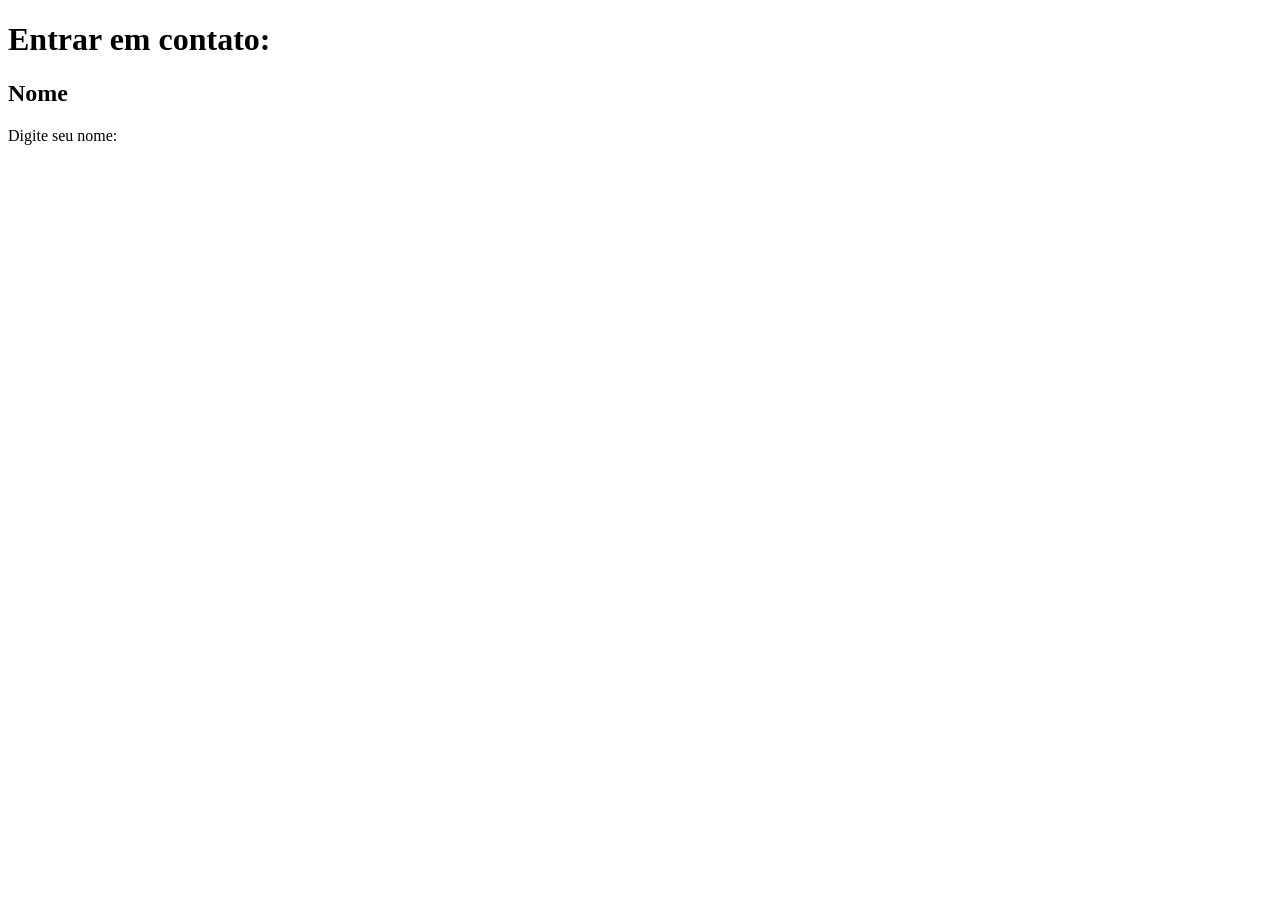
==== contatos.html @ 3475d04f "Inclusão de novos arquivos e novas páginas" ====
<!DOCTYPE html>
<html>
    <head>
        <meta charset="UTF-8">
        <title>Contato</title>
    </head>    

    <body>
        <h1>Entrar em contato:</h1>
        <h2>Nome</h2>
        <p>Digite seu nome:</p>
    </body>
</html>
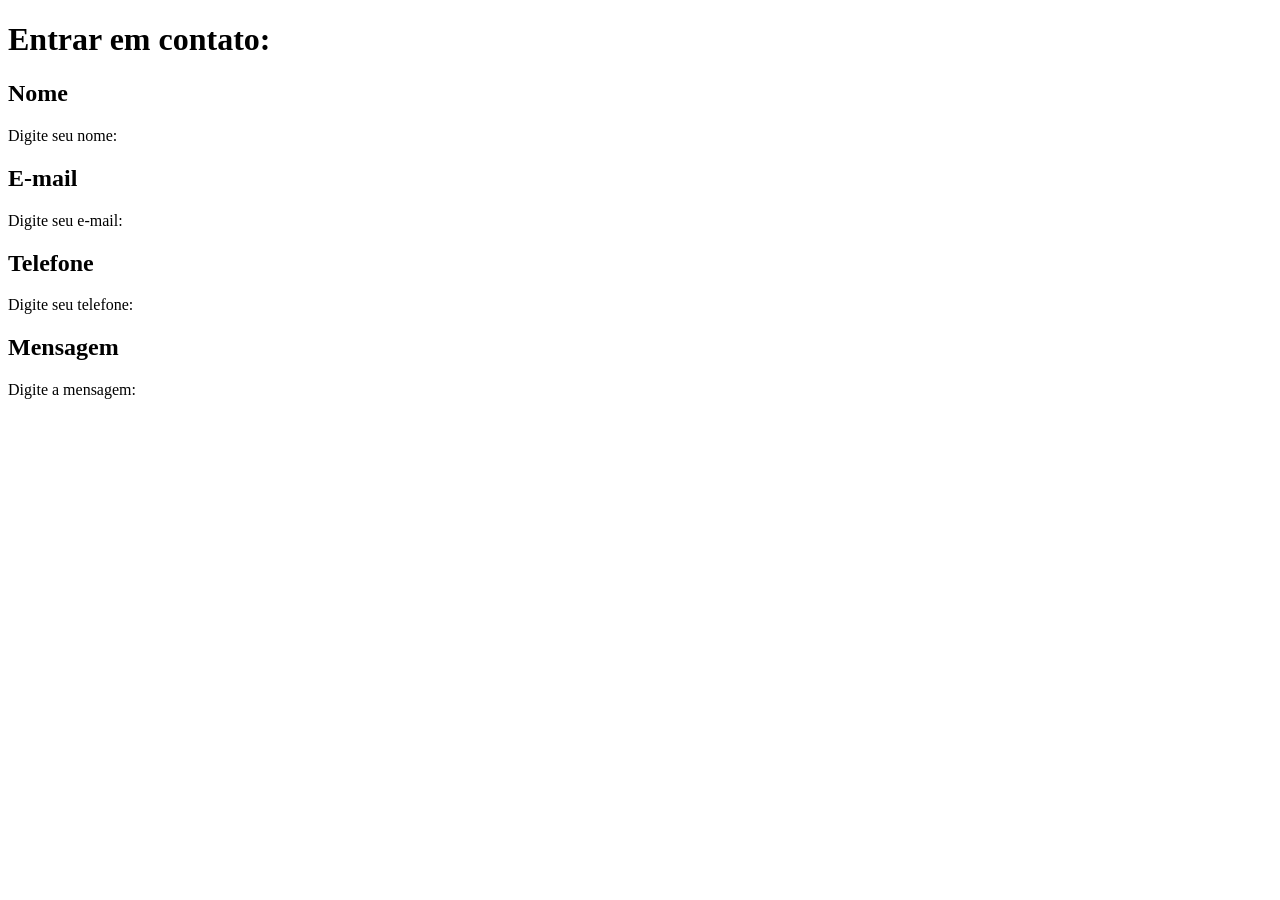
==== commit 18d52932: "Controle de navegação" ====
--- a/contatos.html
+++ b/contatos.html
@@ -7,7 +7,18 @@
 
     <body>
         <h1>Entrar em contato:</h1>
+
         <h2>Nome</h2>
         <p>Digite seu nome:</p>
+
+        <h2>E-mail</h2>
+        <p>Digite seu e-mail:</p>
+
+        <h2>Telefone</h2>
+        <p>Digite seu telefone:</p>
+
+        <h2>Mensagem</h2>
+        <p>Digite a mensagem:</p>        
+
     </body>
 </html>
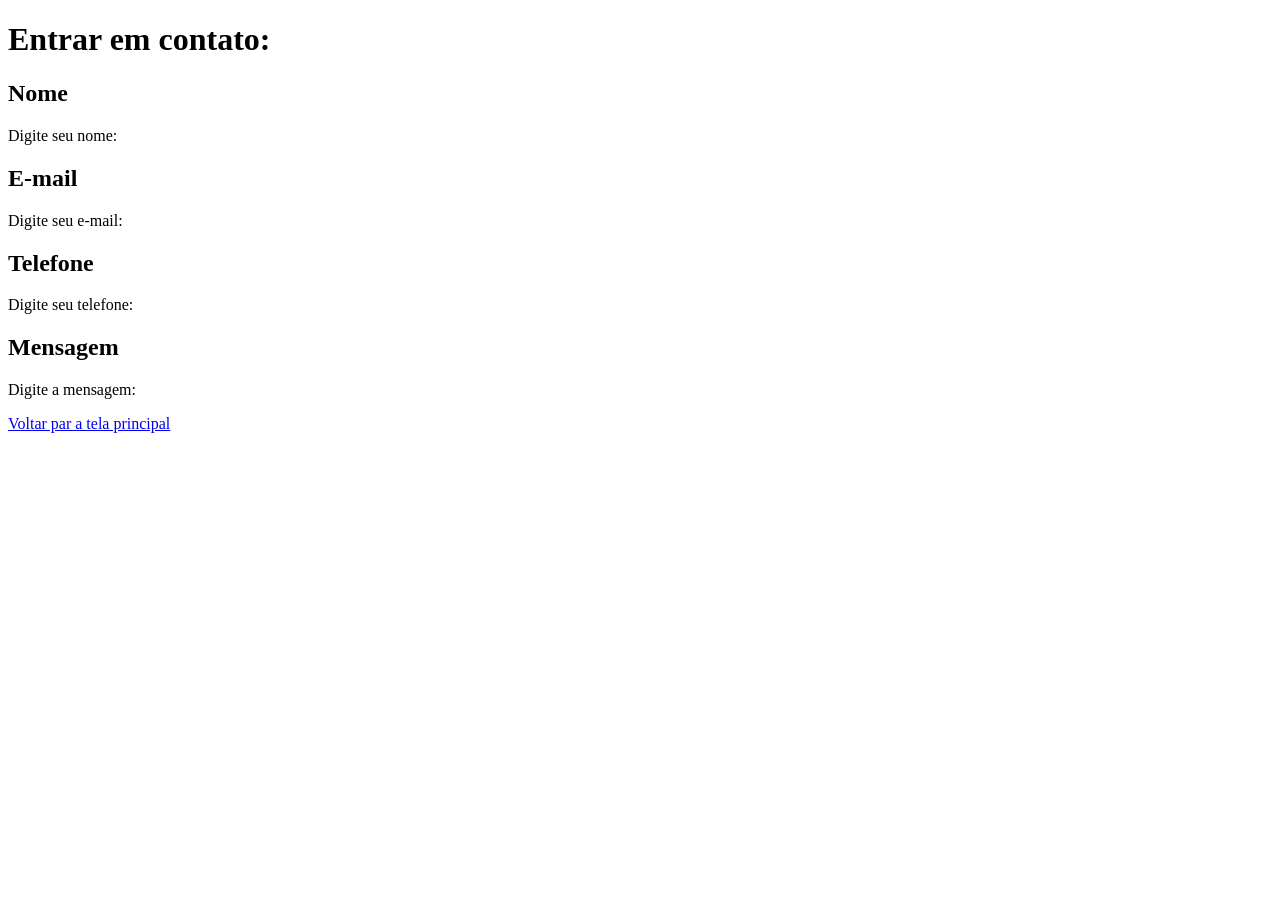
==== commit c7a606e9: "Controle de navegação" ====
--- a/contatos.html
+++ b/contatos.html
@@ -18,7 +18,9 @@
         <p>Digite seu telefone:</p>
 
         <h2>Mensagem</h2>
-        <p>Digite a mensagem:</p>        
+        <p>Digite a mensagem:</p>    
+        
+        <a href="index.html">Voltar par a tela principal</a>
 
     </body>
 </html>
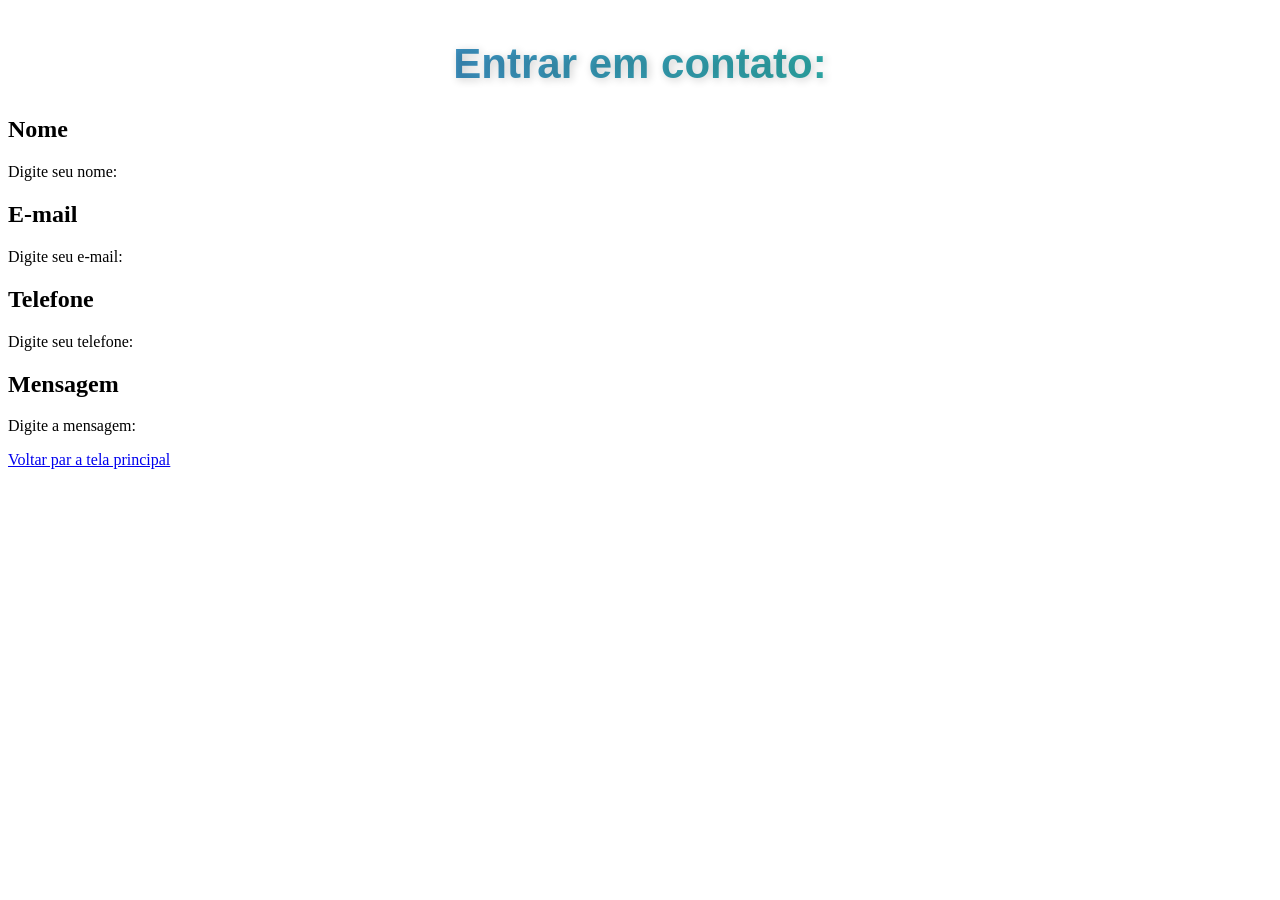
==== commit 0f0f191e: "teste" ====
--- a/contatos.html
+++ b/contatos.html
@@ -6,6 +6,8 @@
     </head>    
 
     <body>
+        <link rel="stylesheet" href="assets/css/style.css">
+        
         <h1>Entrar em contato:</h1>
 
         <h2>Nome</h2>
--- a/assets/css/style.css
+++ b/assets/css/style.css
@@ -0,0 +1,17 @@
+h1 {
+    font-family: Arial, Helvetica, sans-serif;
+    font-size: 42px;
+    text-align: center;
+    margin-top: 40px;
+
+    background: linear-gradient(to right, #4e73df, #1cc88a);
+    -webkit-background-clip: text;
+    -webkit-text-fill-color: transparent;
+
+    text-shadow: 2px 2px 8px rgba(0, 0, 0, 0.2);
+    transition: 0.3s;
+}
+
+h1:hover {
+    transform: scale(1.05);
+}
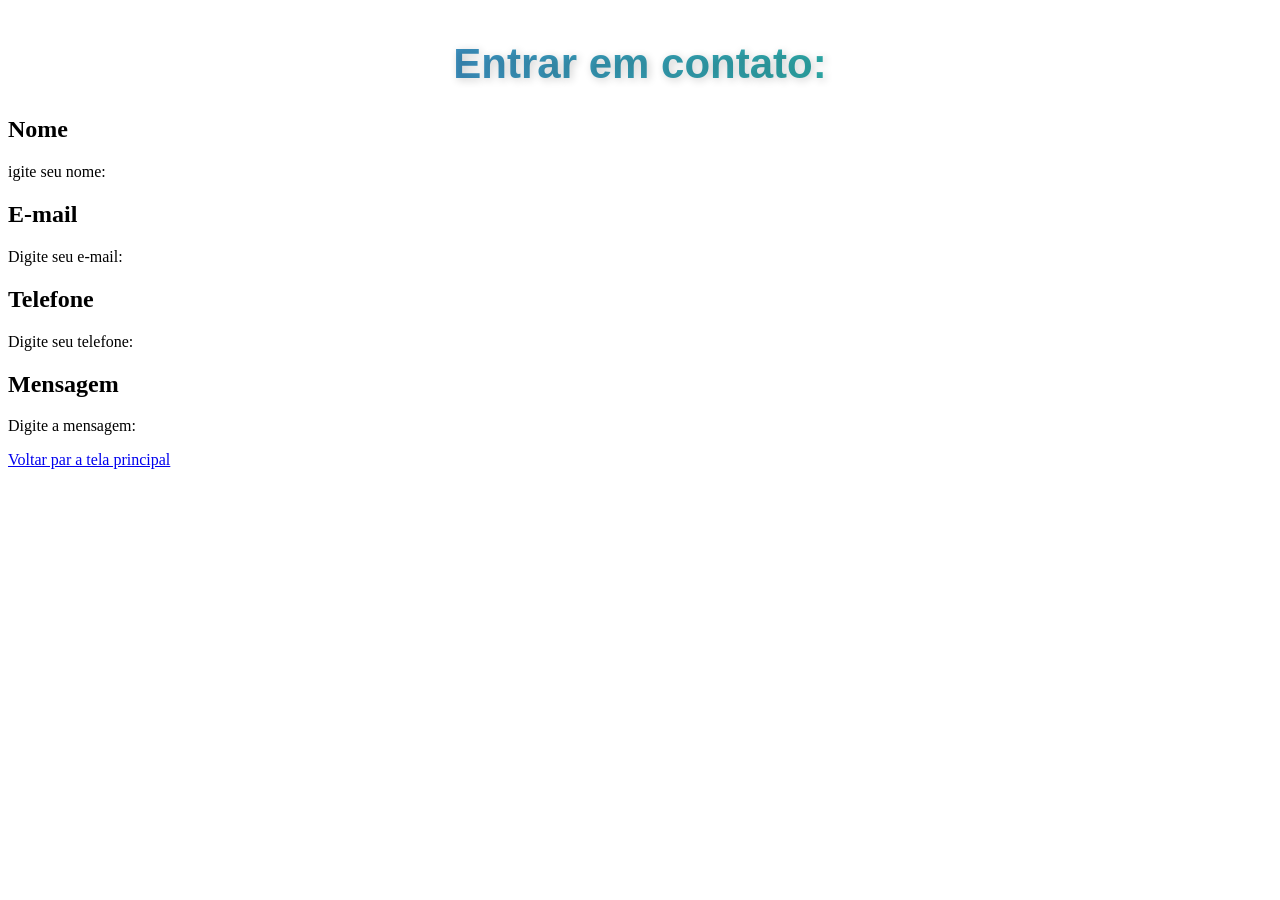
==== commit d0b6f18f: "teste" ====
--- a/contatos.html
+++ b/contatos.html
@@ -7,11 +7,11 @@
 
     <body>
         <link rel="stylesheet" href="assets/css/style.css">
-        
+
         <h1>Entrar em contato:</h1>
 
         <h2>Nome</h2>
-        <p>Digite seu nome:</p>
+        <p>igite seu nome:</p>
 
         <h2>E-mail</h2>
         <p>Digite seu e-mail:</p>
